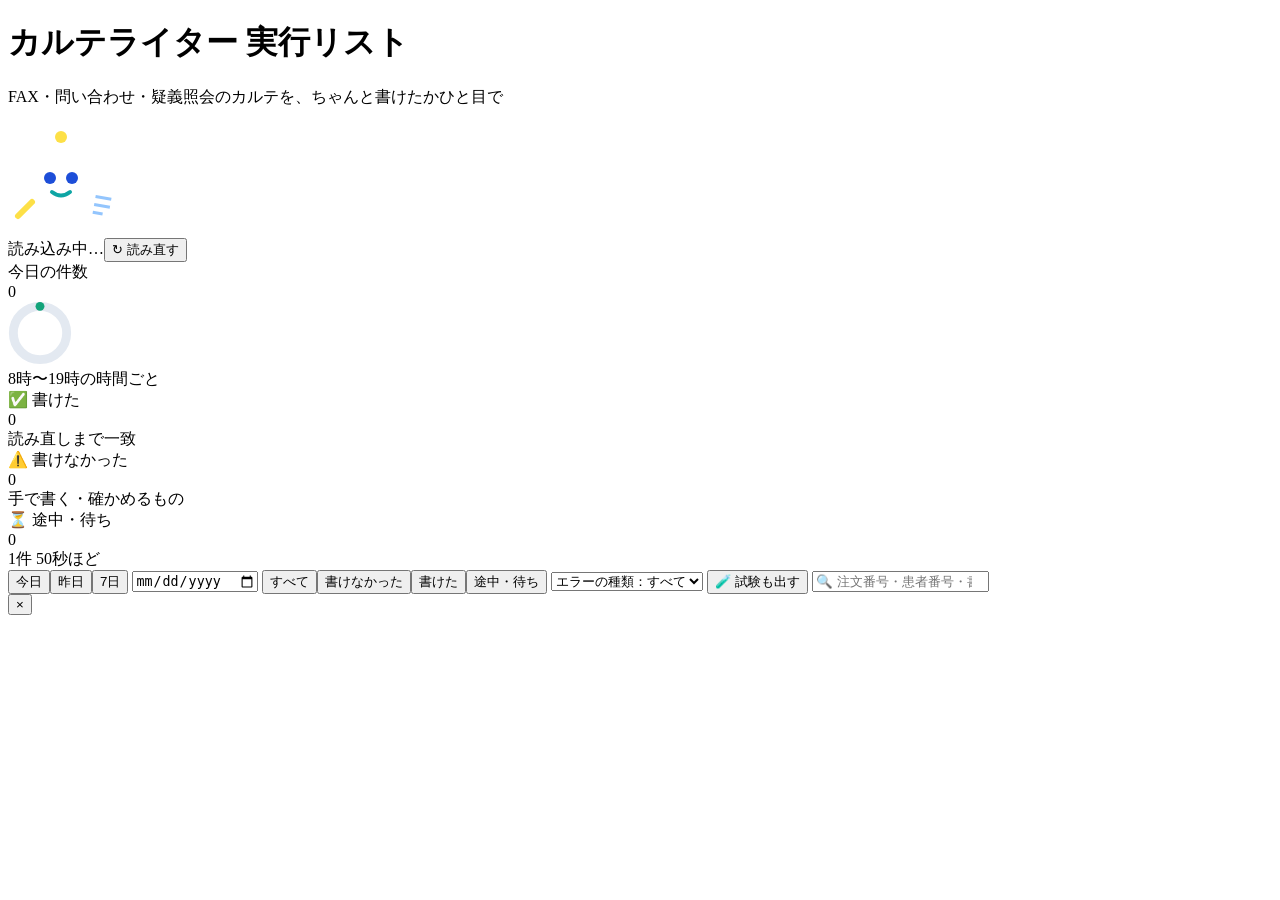
==== app-kartelog/public/index.html @ 38827a41 "ライター 3.11.0・受け口 0.6.0・run_record 1.0.0・実行リスト 0.1.0: 実行リストの第1段（記録の JSON と読むだけの画面） Co-Authored-By: Cla" ====
<!DOCTYPE html>
<html lang="ja">
<head>
<meta charset="utf-8">
<meta name="viewport" content="width=device-width, initial-scale=1">
<meta name="robots" content="noindex, nofollow">
<meta name="theme-color" content="#1d4ed8">
<title>カルテライター 実行リスト</title>
<link rel="manifest" href="/kartelog/manifest.webmanifest">
<link rel="icon" href="/kartelog/icon.svg" type="image/svg+xml">
<link rel="stylesheet" href="https://fonts.googleapis.com/css2?family=BIZ+UDPGothic:wght@400;700&display=swap">
<link rel="stylesheet" href="/kartelog/style.css">
</head>
<body>
<header>
  <h1>カルテライター 実行リスト</h1>
  <p>FAX・問い合わせ・疑義照会のカルテを、ちゃんと書けたかひと目で</p>
  <svg class="robot" width="120" height="110" viewBox="0 0 120 110" aria-hidden="true">
    <rect x="22" y="30" width="62" height="50" rx="16" fill="#fff" opacity=".95"/>
    <circle cx="42" cy="54" r="6" fill="#1d4ed8"/><circle cx="64" cy="54" r="6" fill="#1d4ed8"/>
    <path d="M44 68 q9 7 18 0" stroke="#0ea5a4" stroke-width="4" fill="none" stroke-linecap="round"/>
    <line x1="53" y1="30" x2="53" y2="16" stroke="#fff" stroke-width="4"/><circle cx="53" cy="13" r="6" fill="#fde047"/>
    <rect x="80" y="62" width="30" height="40" rx="5" fill="#fff" opacity=".9" transform="rotate(10 95 82)"/>
    <path d="M86 74h16M86 82h16M86 90h10" stroke="#93c5fd" stroke-width="3" transform="rotate(10 95 82)"/>
    <path d="M10 92 l14 -14" stroke="#fde047" stroke-width="6" stroke-linecap="round"/>
  </svg>
  <div class="hd-right"><span class="pill" id="upd">読み込み中…</span><button class="pill" id="reload" type="button">↻ 読み直す</button></div>
</header>

<div class="wrap">
  <div class="tabs" id="tabs"></div>

  <div class="alive" id="alive"></div>
  <div class="err" id="err"></div>

  <div class="kpis">
    <div class="kpi"><div class="lb" id="kLabel">今日の件数</div><div class="rate"><div class="v" id="kAll">0</div>
      <svg width="64" height="64" viewBox="0 0 36 36" aria-hidden="true"><circle cx="18" cy="18" r="15" fill="none" stroke="#e3e9f1" stroke-width="5"/>
      <circle id="ring" cx="18" cy="18" r="15" fill="none" stroke="#12a37a" stroke-width="5" stroke-linecap="round" stroke-dasharray="0 100" transform="rotate(-90 18 18)"/>
      <text id="ringT" x="18" y="21" text-anchor="middle" font-size="6.5" font-weight="700" fill="#12a37a"></text></svg></div>
      <div class="bars" id="bars" title="時間ごとの件数（赤は書けなかったものがある時間）"></div><div class="s" id="barsLabel">8時〜19時の時間ごと</div></div>
    <div class="kpi ok"><div class="lb">✅ 書けた</div><div class="v" id="kOk">0</div><div class="s">読み直しまで一致</div></div>
    <div class="kpi ng"><div class="lb">⚠️ 書けなかった</div><div class="v" id="kNg">0</div><div class="s">手で書く・確かめるもの</div></div>
    <div class="kpi run"><div class="lb">⏳ 途中・待ち</div><div class="v" id="kRun">0</div><div class="s">1件 50秒ほど</div></div>
  </div>

  <div class="alert" id="alertBox"></div>

  <div class="filters">
    <button class="chip on" data-d="0" type="button">今日</button><button class="chip" data-d="1" type="button">昨日</button><button class="chip" data-d="7" type="button">7日</button>
    <input type="date" id="day" title="日を選ぶ">
    <span class="sep"></span>
    <button class="chip on" data-s="all" type="button">すべて</button><button class="chip" data-s="fail" type="button">書けなかった</button><button class="chip" data-s="ok" type="button">書けた</button><button class="chip" data-s="run" type="button">途中・待ち</button>
    <select id="err_type"><option value="">エラーの種類：すべて</option></select>
    <button class="chip hidden" id="tests" type="button">🧪 試験も出す</button>
    <input type="search" id="q" placeholder="🔍 注文番号・患者番号・書類種でさがす">
  </div>

  <div class="list" id="list"></div>
</div>

<div class="shade" id="shade"></div>
<aside class="drawer" id="drawer" aria-live="polite"><button class="close" id="close" type="button" aria-label="閉じる">×</button><div id="dbody"></div></aside>

<script src="/kartelog/app.js"></script>
</body>
</html>
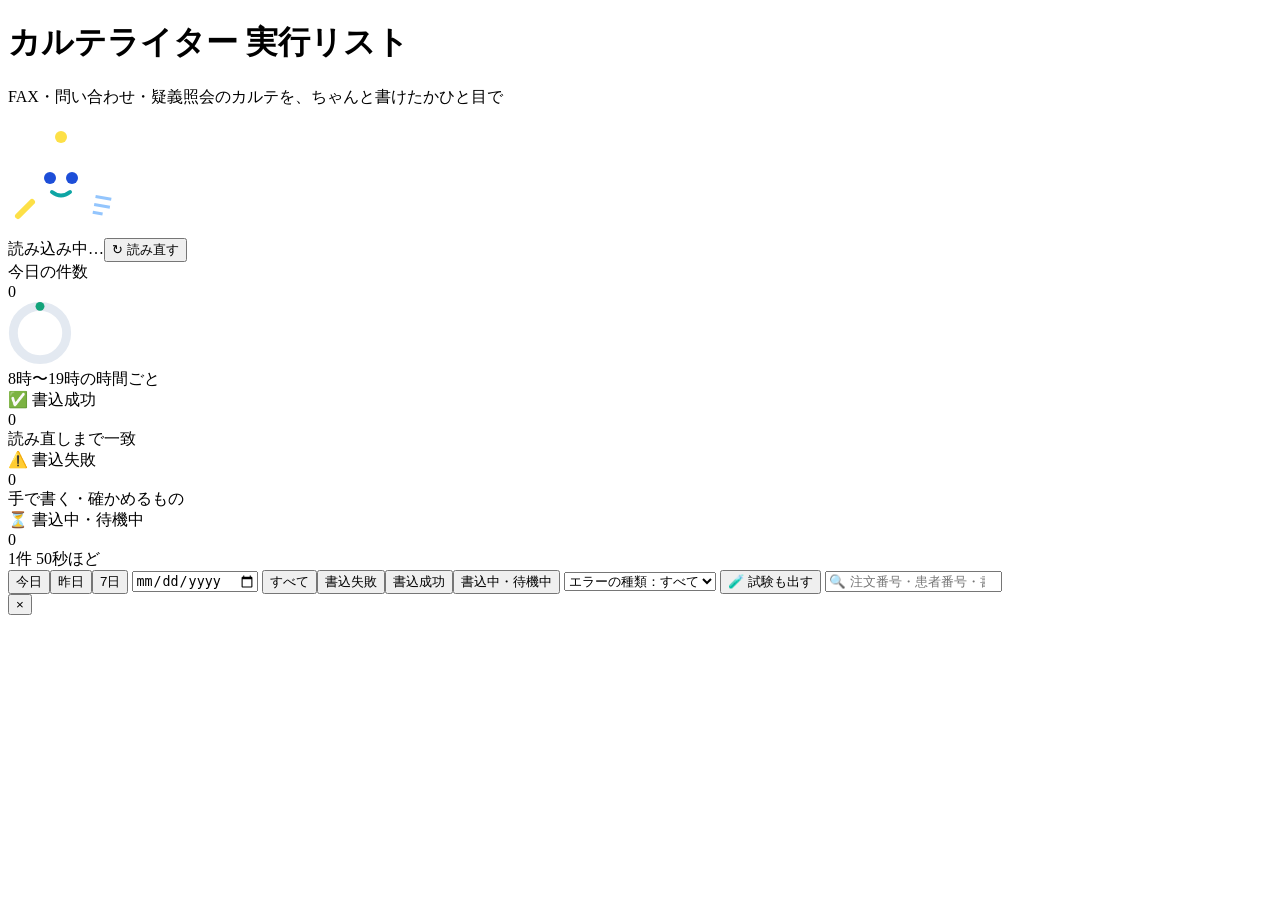
==== commit e54c92c7: "実行リスト 0.1.1: 状態の言い方を書込成功・書込失敗・書込待機中などに。前の版のログから記録を作る道具 Co-Authored-By: Claude Opus 5.5 <noreply@anth" ====
--- a/app-kartelog/public/index.html
+++ b/app-kartelog/public/index.html
@@ -38,10 +38,10 @@
       <svg width="64" height="64" viewBox="0 0 36 36" aria-hidden="true"><circle cx="18" cy="18" r="15" fill="none" stroke="#e3e9f1" stroke-width="5"/>
       <circle id="ring" cx="18" cy="18" r="15" fill="none" stroke="#12a37a" stroke-width="5" stroke-linecap="round" stroke-dasharray="0 100" transform="rotate(-90 18 18)"/>
       <text id="ringT" x="18" y="21" text-anchor="middle" font-size="6.5" font-weight="700" fill="#12a37a"></text></svg></div>
-      <div class="bars" id="bars" title="時間ごとの件数（赤は書けなかったものがある時間）"></div><div class="s" id="barsLabel">8時〜19時の時間ごと</div></div>
-    <div class="kpi ok"><div class="lb">✅ 書けた</div><div class="v" id="kOk">0</div><div class="s">読み直しまで一致</div></div>
-    <div class="kpi ng"><div class="lb">⚠️ 書けなかった</div><div class="v" id="kNg">0</div><div class="s">手で書く・確かめるもの</div></div>
-    <div class="kpi run"><div class="lb">⏳ 途中・待ち</div><div class="v" id="kRun">0</div><div class="s">1件 50秒ほど</div></div>
+      <div class="bars" id="bars" title="時間ごとの件数（赤は書込失敗がある時間）"></div><div class="s" id="barsLabel">8時〜19時の時間ごと</div></div>
+    <div class="kpi ok"><div class="lb">✅ 書込成功</div><div class="v" id="kOk">0</div><div class="s">読み直しまで一致</div></div>
+    <div class="kpi ng"><div class="lb">⚠️ 書込失敗</div><div class="v" id="kNg">0</div><div class="s">手で書く・確かめるもの</div></div>
+    <div class="kpi run"><div class="lb">⏳ 書込中・待機中</div><div class="v" id="kRun">0</div><div class="s">1件 50秒ほど</div></div>
   </div>
 
   <div class="alert" id="alertBox"></div>
@@ -50,7 +50,7 @@
     <button class="chip on" data-d="0" type="button">今日</button><button class="chip" data-d="1" type="button">昨日</button><button class="chip" data-d="7" type="button">7日</button>
     <input type="date" id="day" title="日を選ぶ">
     <span class="sep"></span>
-    <button class="chip on" data-s="all" type="button">すべて</button><button class="chip" data-s="fail" type="button">書けなかった</button><button class="chip" data-s="ok" type="button">書けた</button><button class="chip" data-s="run" type="button">途中・待ち</button>
+    <button class="chip on" data-s="all" type="button">すべて</button><button class="chip" data-s="fail" type="button">書込失敗</button><button class="chip" data-s="ok" type="button">書込成功</button><button class="chip" data-s="run" type="button">書込中・待機中</button>
     <select id="err_type"><option value="">エラーの種類：すべて</option></select>
     <button class="chip hidden" id="tests" type="button">🧪 試験も出す</button>
     <input type="search" id="q" placeholder="🔍 注文番号・患者番号・書類種でさがす">
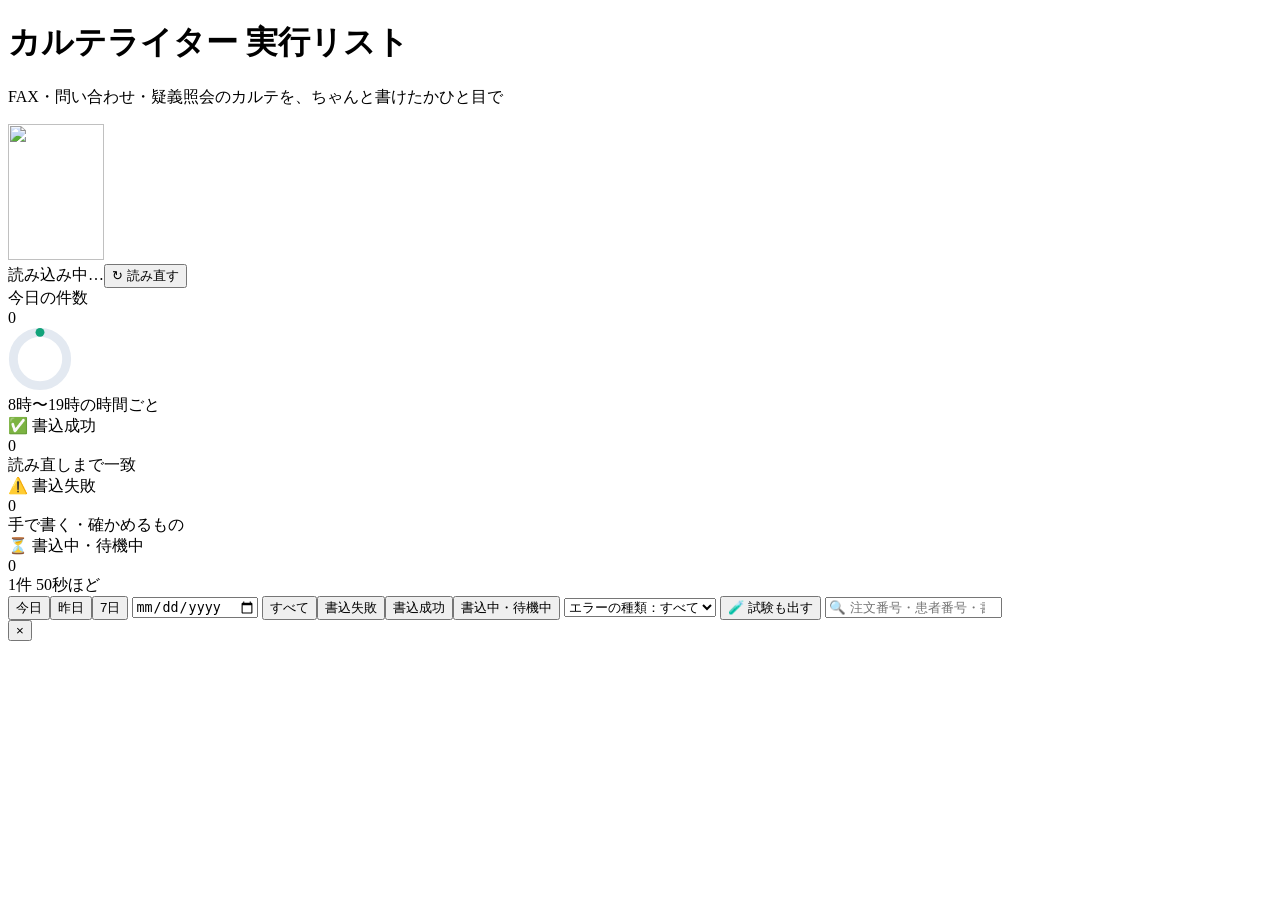
==== commit 355a177b: "実行リスト 0.1.2: ヘッダーとアイコンのロボットを法人のロボットに似せた絵に Co-Authored-By: Claude Opus 5.5 <noreply@anthropic.com>" ====
--- a/app-kartelog/public/index.html
+++ b/app-kartelog/public/index.html
@@ -15,15 +15,7 @@
 <header>
   <h1>カルテライター 実行リスト</h1>
   <p>FAX・問い合わせ・疑義照会のカルテを、ちゃんと書けたかひと目で</p>
-  <svg class="robot" width="120" height="110" viewBox="0 0 120 110" aria-hidden="true">
-    <rect x="22" y="30" width="62" height="50" rx="16" fill="#fff" opacity=".95"/>
-    <circle cx="42" cy="54" r="6" fill="#1d4ed8"/><circle cx="64" cy="54" r="6" fill="#1d4ed8"/>
-    <path d="M44 68 q9 7 18 0" stroke="#0ea5a4" stroke-width="4" fill="none" stroke-linecap="round"/>
-    <line x1="53" y1="30" x2="53" y2="16" stroke="#fff" stroke-width="4"/><circle cx="53" cy="13" r="6" fill="#fde047"/>
-    <rect x="80" y="62" width="30" height="40" rx="5" fill="#fff" opacity=".9" transform="rotate(10 95 82)"/>
-    <path d="M86 74h16M86 82h16M86 90h10" stroke="#93c5fd" stroke-width="3" transform="rotate(10 95 82)"/>
-    <path d="M10 92 l14 -14" stroke="#fde047" stroke-width="6" stroke-linecap="round"/>
-  </svg>
+  <img class="robot" src="/kartelog/robot.svg" alt="" width="96" height="136">
   <div class="hd-right"><span class="pill" id="upd">読み込み中…</span><button class="pill" id="reload" type="button">↻ 読み直す</button></div>
 </header>
 
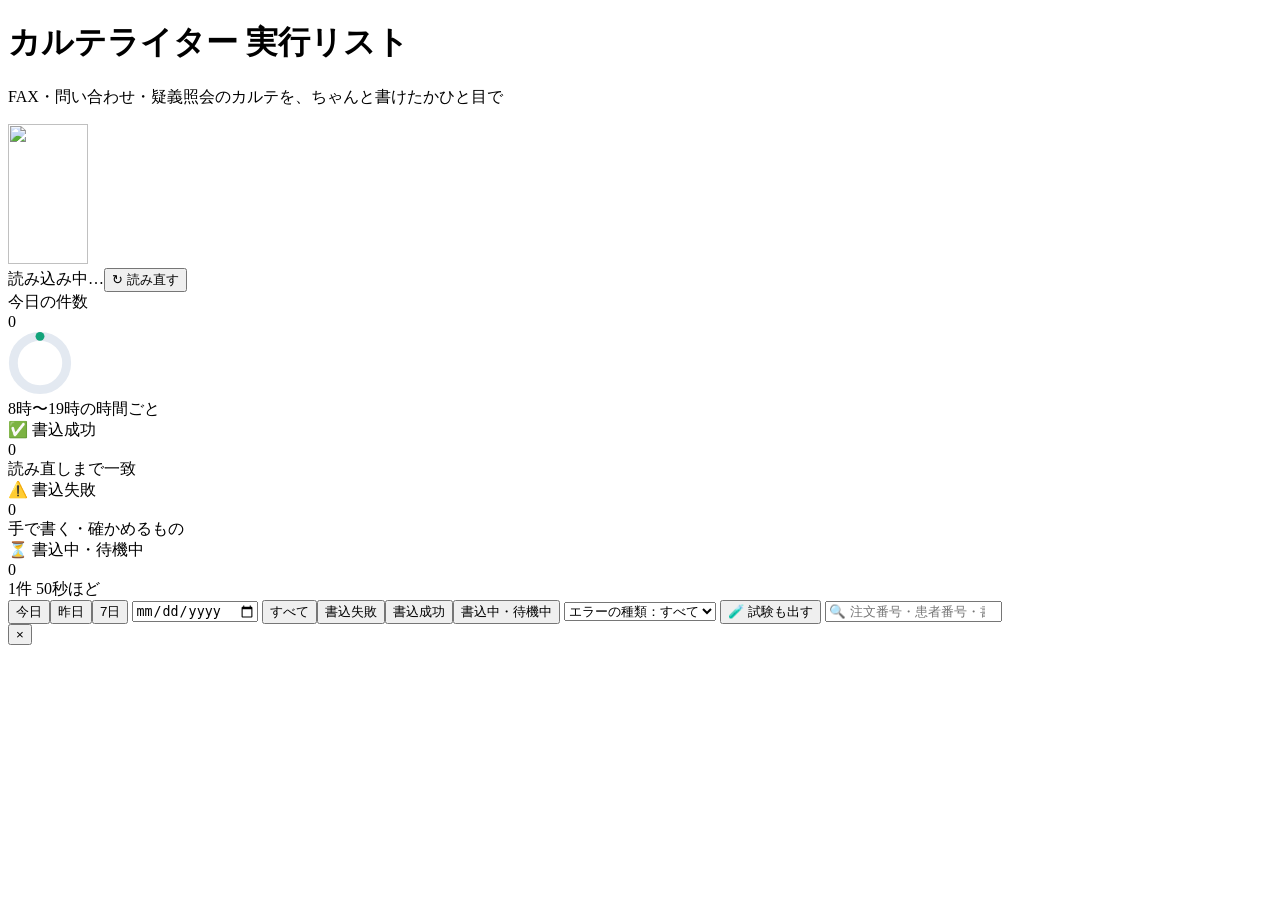
==== commit 5f93e533: "browser_actions 1.5.0・bot_s_interrupt 1.3: 問い合わせ・疑義照会で算定不要が付いていたら外す。実行リスト 0.1.3: Antigravity のロボットの絵" ====
--- a/app-kartelog/public/index.html
+++ b/app-kartelog/public/index.html
@@ -7,7 +7,8 @@
 <meta name="theme-color" content="#1d4ed8">
 <title>カルテライター 実行リスト</title>
 <link rel="manifest" href="/kartelog/manifest.webmanifest">
-<link rel="icon" href="/kartelog/icon.svg" type="image/svg+xml">
+<link rel="icon" href="/kartelog/icon-192.png" type="image/png">
+<link rel="apple-touch-icon" href="/kartelog/icon-192.png">
 <link rel="stylesheet" href="https://fonts.googleapis.com/css2?family=BIZ+UDPGothic:wght@400;700&display=swap">
 <link rel="stylesheet" href="/kartelog/style.css">
 </head>
@@ -15,7 +16,7 @@
 <header>
   <h1>カルテライター 実行リスト</h1>
   <p>FAX・問い合わせ・疑義照会のカルテを、ちゃんと書けたかひと目で</p>
-  <img class="robot" src="/kartelog/robot.svg" alt="" width="96" height="136">
+  <img class="robot" src="/kartelog/robot.png" alt="" width="80" height="140">
   <div class="hd-right"><span class="pill" id="upd">読み込み中…</span><button class="pill" id="reload" type="button">↻ 読み直す</button></div>
 </header>
 
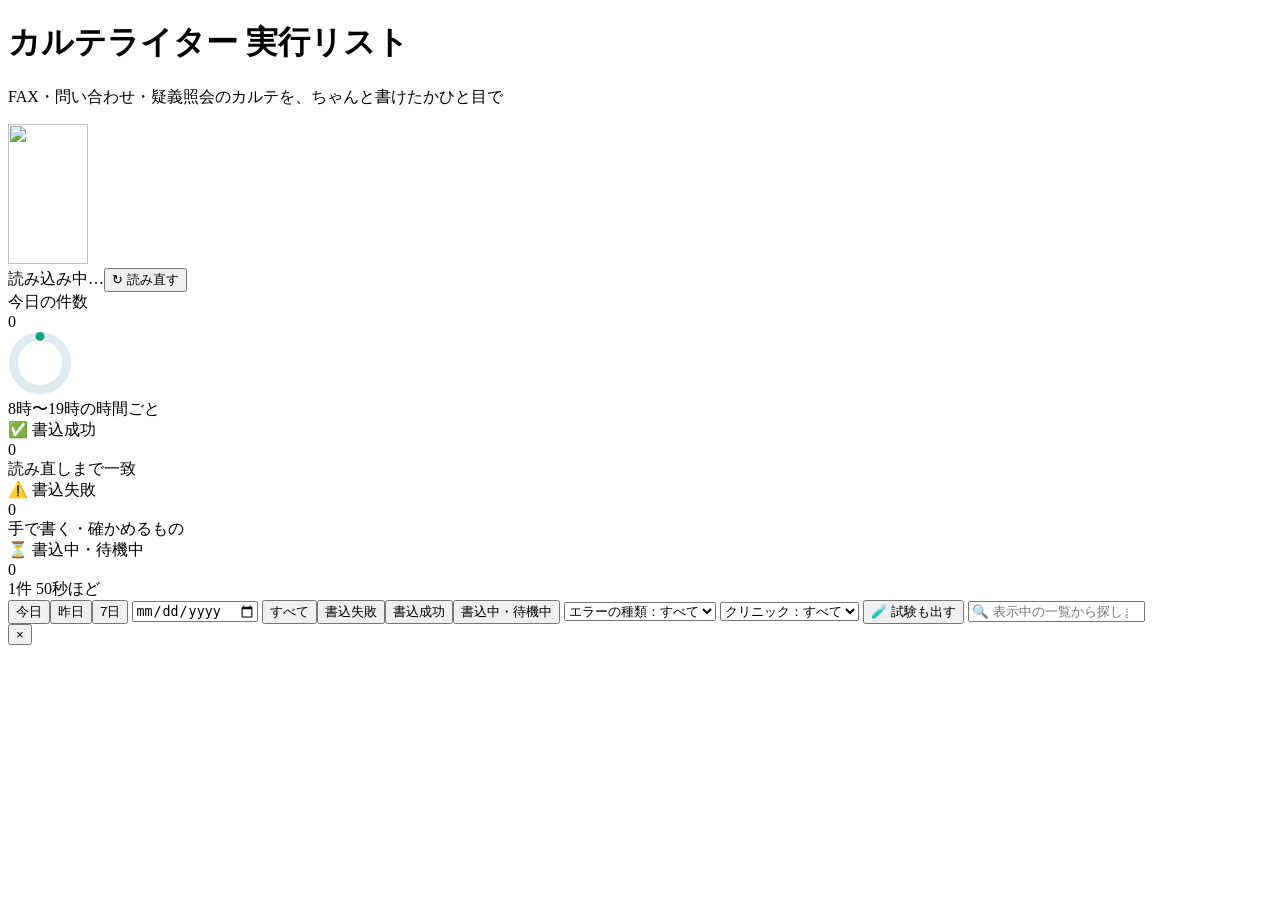
==== commit 221d9cb4: "実行リスト 0.2.0: 所属クリニック・ORCA番号・患者名をおひさまシステムから引いて出す。ロボットのアニメーション Co-Authored-By: Claude Opus 5.5 <norepl" ====
--- a/app-kartelog/public/index.html
+++ b/app-kartelog/public/index.html
@@ -45,8 +45,9 @@
     <span class="sep"></span>
     <button class="chip on" data-s="all" type="button">すべて</button><button class="chip" data-s="fail" type="button">書込失敗</button><button class="chip" data-s="ok" type="button">書込成功</button><button class="chip" data-s="run" type="button">書込中・待機中</button>
     <select id="err_type"><option value="">エラーの種類：すべて</option></select>
+    <select id="clinic"><option value="">クリニック：すべて</option></select>
     <button class="chip hidden" id="tests" type="button">🧪 試験も出す</button>
-    <input type="search" id="q" placeholder="🔍 注文番号・患者番号・書類種でさがす">
+    <input type="search" id="q" placeholder="🔍 表示中の一覧から探します（患者名・ORCA・番号・書類種）">
   </div>
 
   <div class="list" id="list"></div>
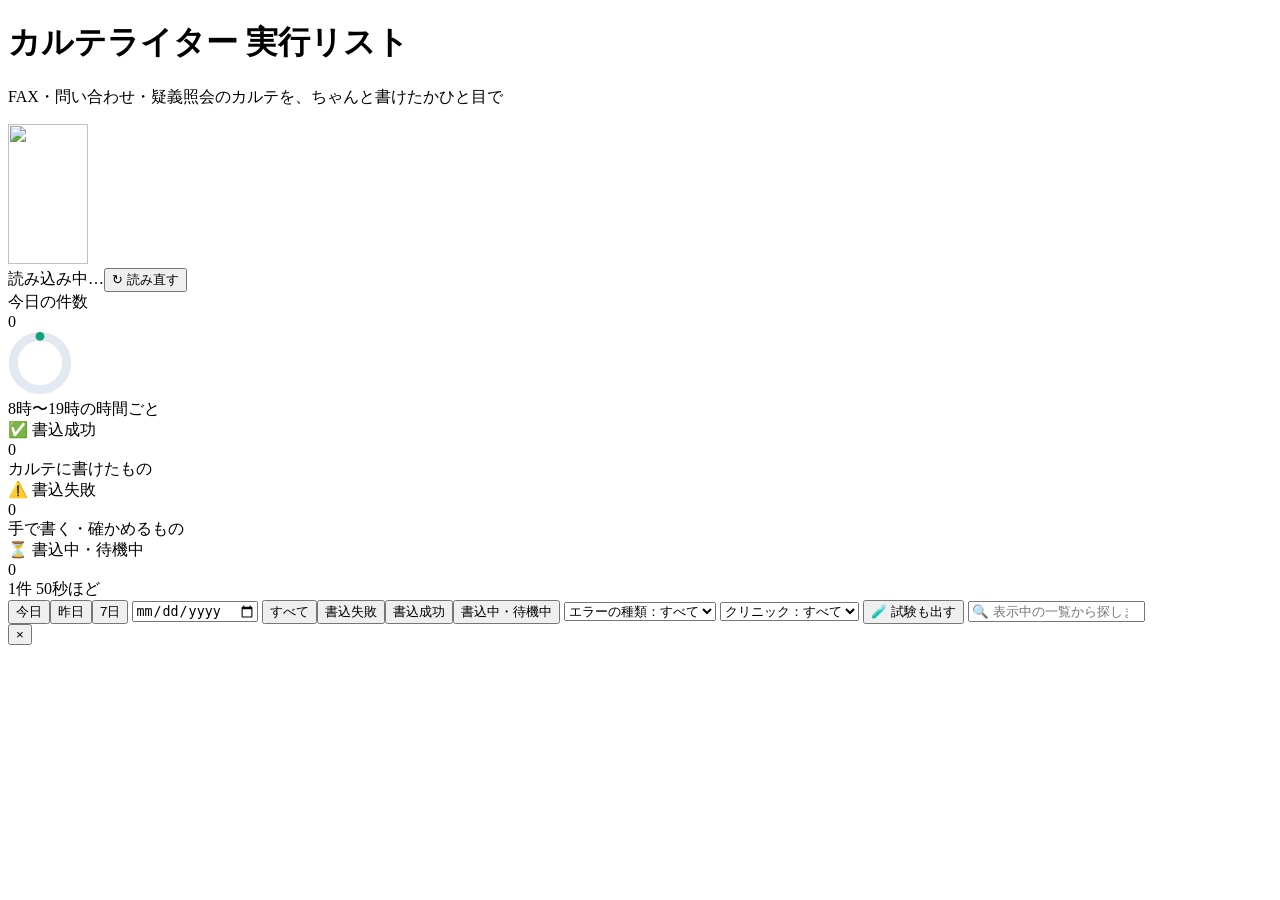
==== commit 53876802: "実行リスト 0.2.2: 言い方（カルテ書込○・番号の名前・時刻の流れ）。仕様 v0.9（自動やり直し・書込後確認の記録） Co-Authored-By: Claude Opus 5.5 <norep" ====
--- a/app-kartelog/public/index.html
+++ b/app-kartelog/public/index.html
@@ -32,7 +32,7 @@
       <circle id="ring" cx="18" cy="18" r="15" fill="none" stroke="#12a37a" stroke-width="5" stroke-linecap="round" stroke-dasharray="0 100" transform="rotate(-90 18 18)"/>
       <text id="ringT" x="18" y="21" text-anchor="middle" font-size="6.5" font-weight="700" fill="#12a37a"></text></svg></div>
       <div class="bars" id="bars" title="時間ごとの件数（赤は書込失敗がある時間）"></div><div class="s" id="barsLabel">8時〜19時の時間ごと</div></div>
-    <div class="kpi ok"><div class="lb">✅ 書込成功</div><div class="v" id="kOk">0</div><div class="s">読み直しまで一致</div></div>
+    <div class="kpi ok"><div class="lb">✅ 書込成功</div><div class="v" id="kOk">0</div><div class="s">カルテに書けたもの</div></div>
     <div class="kpi ng"><div class="lb">⚠️ 書込失敗</div><div class="v" id="kNg">0</div><div class="s">手で書く・確かめるもの</div></div>
     <div class="kpi run"><div class="lb">⏳ 書込中・待機中</div><div class="v" id="kRun">0</div><div class="s">1件 50秒ほど</div></div>
   </div>
